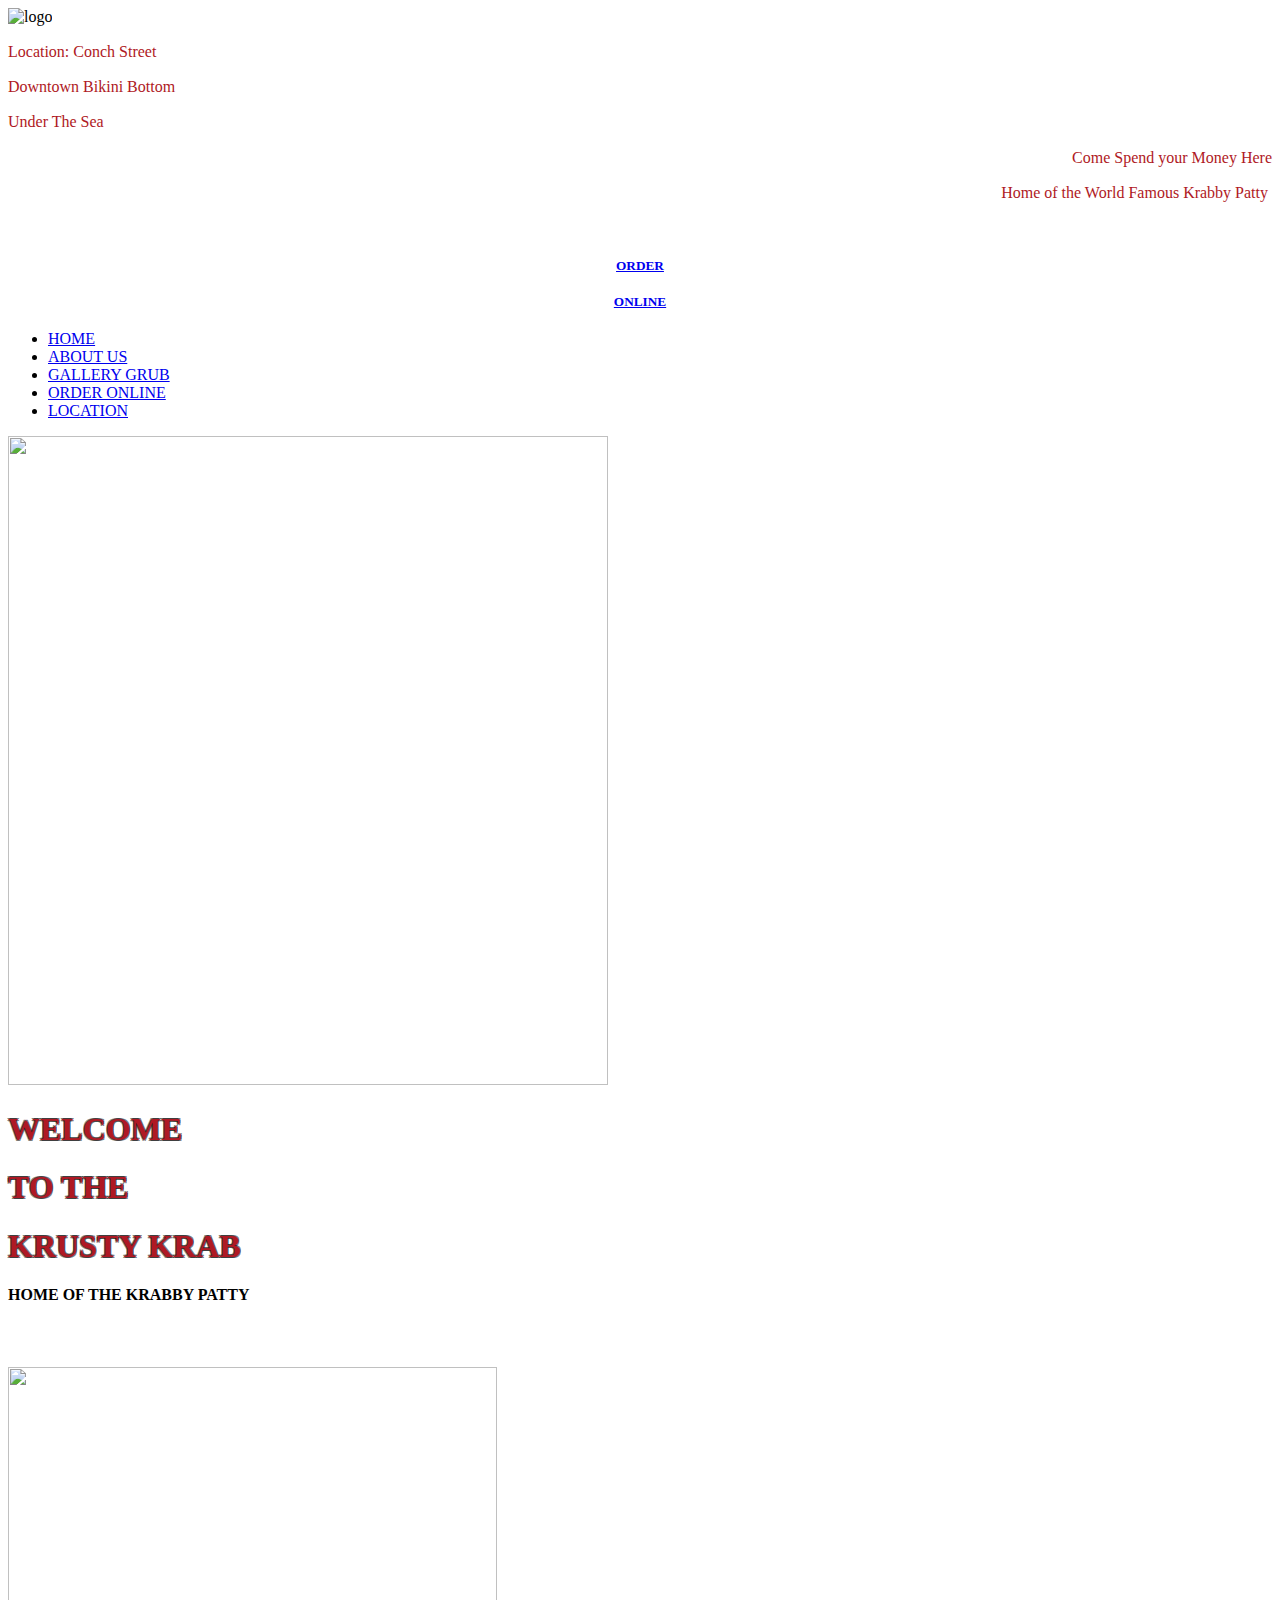
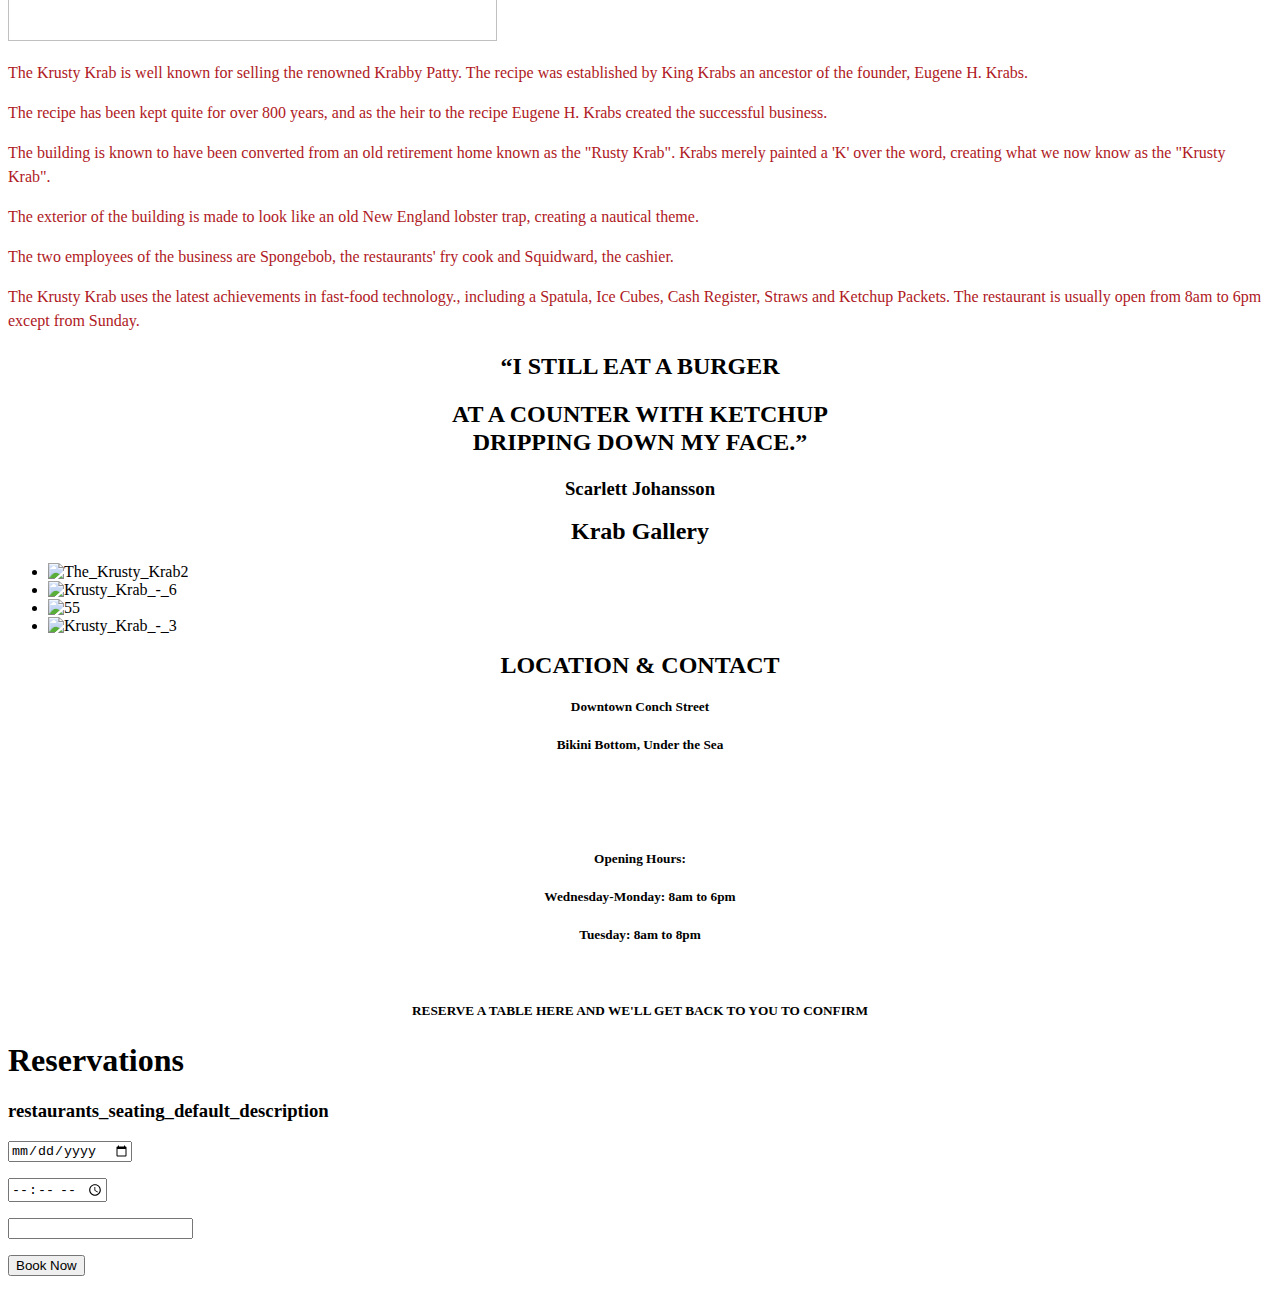
==== krusty/copykrab.html @ 7827d85b "Add files via upload" ====
<!DOCTYPE html>
<html>
<head>
        <meta http-equiv="X-UA-Compatible" content="IE=9,chrome=1"/>
    <meta charset="utf-8"/>
<title>krustykrab</title>
</head>
<body>

            <header class="container" id="SITE_HEADER" >
            <div id="comp-j2zffenx" itemscope itemtype="http://schema.org/ImageObject" class="image">

            <img src="https://static.wixstatic.com/media/c9ca81_d03fb1a25f504551b27a05355c8134ce%7Emv2.png_srz_238_266_85_22_0.50_1.20_0.00_png_srz" alt="logo" title="" itemprop="contentURL" width="238" height="266"/>


</div>

            <span id="comp-iikc98o0">
    <!-- placeholder for component of data type=None -->
</span>
            <span id="comp-iikcgfqj">
    <!-- placeholder for component of data type=None -->
</span>
            <div id="comp-iikcnzso" class="Text">
    <p class="font_7" style="line-height:1.2em"><span style="font-family:kelly slab,fantasy"><span style="color:#AF1924">Location: Conch Street</span></span></p>

<p class="font_7" style="line-height:1.2em"><span style="font-family:kelly slab,fantasy"><span style="color:#AF1924">Downtown Bikini Bottom</span></span></p>

<p class="font_7" style="line-height:1.2em"><span style="font-family:kelly slab,fantasy"><span style="color:#AF1924">Under The Sea</span></span></p>
</div>


            <div id="comp-iikcigwx" class="Text">
    <p class="font_7" style="line-height:1.2em; text-align:right"><span style="font-family:kelly slab,fantasy;"><span style="color:#AF1924;">Come Spend your Money Here</span></span></p>

<p class="font_7" style="line-height:1.2em; text-align:right"><span style="font-family:kelly slab,fantasy;"><span style="color:#AF1924;">Home of the World Famous&#xa0;Krabby Patty&#xa0;</span></span></p>

<p class="font_7" style="line-height:1.2em; text-align:right">&#xa0;</p>
</div>


            <span id="comp-iikcfktu">
    <!-- placeholder for component of data type=None -->
</span>
            <span id="comp-iikcgfqd">
    <!-- placeholder for component of data type=None -->
</span>
            <div id="comp-ijco9r2c" class="Text">
    <h5 class="font_5" style="text-align: center; line-height: 1em;"><span style="line-height:1em;"><a href="https://leaht28.wixsite.com/krustykrab/order-online" target="_self"><span class="color_11">ORDER</span></a></span></h5>

<h5 class="font_5" style="text-align: center; line-height: 1em;"><span style="line-height:1em;"><a href="https://leaht28.wixsite.com/krustykrab/order-online" target="_self"><span class="color_11">ONLINE</span></a></span></h5>

</div>


            <nav>
    <ul id="comp-ihq9vovf" class="menu">
                <li class="menuItem">
    <a id="1fti" href="https://leaht28.wixsite.com/krustykrab" target="_self" title="HOME" class="menuItemHref">HOME</a>
    </li>

                <li class="menuItem">
    <a id="dataItem-ija41dpd1" href="https://leaht28.wixsite.com/krustykrab" target="_self"       rel="nofollow" title="ABOUT US" class="menuItemHref">ABOUT US</a>
    </li>

                <li class="menuItem">
    <a id="dataItem-iiu79f2z1" href="https://leaht28.wixsite.com/krustykrab/gallery-grub" target="_self" title="GALLERY GRUB" class="menuItemHref">GALLERY GRUB</a>
    </li>

                <li class="menuItem">
    <a id="dataItem-ijy3ky1w1" href="https://leaht28.wixsite.com/krustykrab/order-online" target="_self" title="ORDER ONLINE" class="menuItemHref">ORDER ONLINE</a>
    </li>

                <li class="menuItem">
    <a id="dataItem-iiu1w2pv1" href="https://leaht28.wixsite.com/krustykrab" target="_self"       rel="nofollow" title="LOCATION " class="menuItemHref">LOCATION </a>
    </li>

            </ul>
</nav>

    </header>
<section class="page" id="c1dmp">
                <section class="container" id="comp-ilavs211" >
            <section class="container" id="mediaisivh9i31" >
            <div id="comp-j2zgvf39" itemscope itemtype="http://schema.org/ImageObject" class="image">

            <img src="https://static.wixstatic.com/media/c9ca81_2c581633c00743d3b5bddbce591ebcd9%7Emv2.png_srz_600_649_85_22_0.50_1.20_0.00_png_srz" alt="" title="" itemprop="contentURL" width="600" height="649"/>


</div>

            <div id="comp-j39jho20" class="Text">
    <h1 class="font_0"><span style="text-shadow:rgba(0, 0, 0, 0.498039) -1px -1px 0px, rgba(0, 0, 0, 0.498039) -1px 1px 0px, rgba(0, 0, 0, 0.498039) 1px 1px 0px, rgba(0, 0, 0, 0.498039) 1px -1px 0px;"><span style="color:#AF1924"><span style="font-family:wfont_c9ca81_28f4e0f5a5c444f78f9925660bb7bc5b,wf_28f4e0f5a5c444f78f9925660,orig_krabby_patty">WELCOME &#xa0;</span></span></span></h1>
</div>


            <div id="comp-j39jomjz" class="Text">
    <h1 class="font_0"><span style="text-shadow:rgba(0, 0, 0, 0.498039) -1px -1px 0px, rgba(0, 0, 0, 0.498039) -1px 1px 0px, rgba(0, 0, 0, 0.498039) 1px 1px 0px, rgba(0, 0, 0, 0.498039) 1px -1px 0px;"><span style="color:#AF1924"><span style="font-family:wfont_c9ca81_28f4e0f5a5c444f78f9925660bb7bc5b,wf_28f4e0f5a5c444f78f9925660,orig_krabby_patty">TO THE&#xa0;</span></span></span></h1>
</div>


            <div id="comp-j39jqjhz" class="Text">
    <h1 class="font_0"><span style="text-shadow:rgba(0, 0, 0, 0.498039) -1px -1px 0px, rgba(0, 0, 0, 0.498039) -1px 1px 0px, rgba(0, 0, 0, 0.498039) 1px 1px 0px, rgba(0, 0, 0, 0.498039) 1px -1px 0px;"><span style="color:#AF1924;"><span style="font-family:wfont_c9ca81_28f4e0f5a5c444f78f9925660bb7bc5b,wf_28f4e0f5a5c444f78f9925660,orig_krabby_patty">KRUSTY KRAB</span></span></span></h1>
</div>


            <div id="comp-j39jw6hb" class="Text">
    <h4 class="font_4"><span style="font-family:kelly slab,fantasy;"><span style="color:#000000;">HOME OF THE KRABBY PATTY</span></span></h4>
</div>


    </section>

    </section>

            <div class="container" id="comp-isivpe58" >
    </div>

            <div id="comp-isivi1f4" type="TPA-Part" class="anon$2">
<div>
</div>
<div>
</div>
<div>
</div>
<div>
</div>
<div>
</div>
<div>
</div>
</div>
            <span id="comp-iiq41ofn">
    <!-- placeholder for component of data type=None -->
</span>
            <section class="container" id="comp-iioq8aff" >
            <section class="container" id="mediaisivh9i413" >
            <div id="comp-iipqspnn" class="Text">
    <h2 class="font_2" style="line-height:0.9em; text-align:center"><span style="color: rgb(255, 255, 255); font-family: wfont_c9ca81_28f4e0f5a5c444f78f9925660bb7bc5b, wf_28f4e0f5a5c444f78f9925660, orig_krabby_patty;">ABOUT US&#xa0;​</span></h2>
</div>


    </section>

    </section>

            <span id="comp-ija3zt7r">
    <!-- placeholder for component of data type=AnchorData -->
</span>
            <section class="container" id="comp-ii08mq08" >
            <section class="container" id="mediaisivh9i41" >
            <div id="comp-iiq3rb1v" itemscope itemtype="http://schema.org/ImageObject" class="image">

            <img src="https://static.wixstatic.com/media/c9ca81_8f653de0655449879cc30dde85e207cf%7Emv2.jpg_srz_489_274_85_22_0.50_1.20_0.00_jpg_srz" alt="" title="" itemprop="contentURL" width="489" height="274"/>


</div>

            <div id="comp-ija3c4gq" class="Text">
    <p class="font_8" style="line-height:1.5em"><span style="font-family:kelly slab,fantasy"><span style="color:#AF1924">The Krusty Krab is well known for selling the renowned Krabby Patty. The recipe was established by King Krabs an&#xa0;ancestor of the founder, Eugene H. Krabs.&#xa0;</span></span></p>

<p class="font_8" style="line-height:1.5em"><span style="font-family:kelly slab,fantasy"><span style="color:#AF1924">The recipe has been kept quite for over 800 years, and as the heir to the recipe Eugene H. Krabs created the successful business.&#xa0;</span></span></p>
</div>


            <div id="comp-iipt4yo3" class="Text">
    <p class="font_8" style="line-height: 1.5em;"><span style="color: rgb(175, 25, 36); font-family: &quot;kelly slab&quot;, fantasy;">The building is known to have been converted from an old retirement home known as the "Rusty Krab". Krabs merely painted a 'K' over the word, creating what we now know as the "Krusty Krab".&#xa0;</span></p>

<p class="font_8" style="line-height: 1.5em;"><span style="color: rgb(175, 25, 36); font-family: &quot;kelly slab&quot;, fantasy;">The exterior of the building is made to look like an old New England lobster trap, creating a nautical theme.&#xa0;</span></p>
</div>


            <div id="comp-ija3bns1" class="Text">
    <p class="font_8" style="line-height:1.5em"><span style="font-family:kelly slab,fantasy"><span style="color:#AF1924">The two employees of the business are Spongebob, the restaurants' fry cook and Squidward, the cashier.&#xa0;</span></span></p>

<p class="font_8" style="line-height:1.5em"><span style="font-family:kelly slab,fantasy"><span style="color:#AF1924">The Krusty Krab uses the latest achievements in fast-food technology., including a Spatula, Ice Cubes, Cash Register, Straws and Ketchup Packets. The restaurant is usually open from 8am to 6pm except from Sunday.&#xa0;</span></span></p>
</div>


    </section>

    </section>

            <section class="container" id="comp-ii08tl7v" >
            <section class="container" id="mediaisivh9i47" >
            <div id="comp-ihuiqwic" class="Text">
    <h2 style="text-align: center;" class="font_2"><span class="color_11">“I STILL EAT A BURGER</span></h2>

<h2 style="line-height: 1.2em; text-align: center;" class="font_2"><span class="color_11"><span style="line-height:1.2em;">AT A COUNTER WITH KETCHUP<br>
DRIPPING DOWN MY FACE.”</span></span></h2>

</div>


            <div id="comp-iiprmgao" class="Text">
    <h3 class="font_3" style="line-height:1.3em; text-align:center"><span style="font-family:wfont_c9ca81_28f4e0f5a5c444f78f9925660bb7bc5b,wf_28f4e0f5a5c444f78f9925660,orig_krabby_patty;"><span class="color_11">Scarlett Johansson</span></span></h3>
</div>


    </section>

    </section>

            <section class="container" id="comp-iiq43sh8" >
            <section class="container" id="mediaisivh9i425" >
            <div id="comp-iiq43shc" class="Text">
    <h2 class="font_2" style="line-height:0.9em; text-align:center"><span style="font-family:wfont_c9ca81_28f4e0f5a5c444f78f9925660bb7bc5b,wf_28f4e0f5a5c444f78f9925660,orig_krabby_patty;"><span class="color_11">Krab Gallery</span></span></h2>
</div>


    </section>

    </section>

            <span id="comp-ija43q4n">
    <!-- placeholder for component of data type=AnchorData -->
</span>
            <ul id="comp-iiq46p3r" class="Gallery" type="tpa.viewer.components.StripSlideshow">
    <li id="dataItem-j39is73m" itemscope itemtype="http://schema.org/ImageObject">
            <img src="https://static.wixstatic.com/media/c9ca81_f6fcac0fdcf24488baac05a2e756e4ad%7Emv2.jpg_srz_1282_962_85_22_0.50_1.20_0.00_jpg_srz" alt="The_Krusty_Krab2" itemprop="contentURL" width="1282" height="962"/>

        </li>

    <li id="dataItem-j39is73n" itemscope itemtype="http://schema.org/ImageObject">
            <img src="https://static.wixstatic.com/media/c9ca81_38be977136224d22a7386dea77ee3542%7Emv2.png_srz_1282_322_85_22_0.50_1.20_0.00_png_srz" alt="Krusty_Krab_-_6" itemprop="contentURL" width="1282" height="322"/>

        </li>

    <li id="dataItem-j39is73n1" itemscope itemtype="http://schema.org/ImageObject">
            <img src="https://static.wixstatic.com/media/c9ca81_0aedc05c746a40c4a029658253c65c1a%7Emv2.png_srz_1282_721_85_22_0.50_1.20_0.00_png_srz" alt="55" itemprop="contentURL" width="1282" height="721"/>

        </li>

    <li id="dataItem-j39is73n2" itemscope itemtype="http://schema.org/ImageObject">
            <img src="https://static.wixstatic.com/media/c9ca81_29ef5b74b39e40209a80c9596d54ba0e%7Emv2.png_srz_1282_378_85_22_0.50_1.20_0.00_png_srz" alt="Krusty_Krab_-_3" itemprop="contentURL" width="1282" height="378"/>

        </li>

</ul>
            <span id="comp-iiq4s0ye">
    <!-- placeholder for component of data type=None -->
</span>
            <span id="comp-iiu1uxsa">
    <!-- placeholder for component of data type=AnchorData -->
</span>
            <section class="container" id="comp-iiq4hvli" >
            <section class="container" id="mediaisivh9i437" >
            <div id="comp-iiu1sumh" class="Text">
    <h2 class="font_2" style="line-height:0.9em; text-align:center"><span style="font-family:wfont_c9ca81_28f4e0f5a5c444f78f9925660bb7bc5b,wf_28f4e0f5a5c444f78f9925660,orig_krabby_patty;"><span class="color_11">LOCATION &amp; CONTACT</span></span></h2>
</div>


            <div id="comp-iirc10s6" class="Text">
    <h5 class="font_5" style="line-height:1.2em; text-align:center"><span style="font-family:kelly slab,fantasy"><span class="color_11">Downtown Conch Street</span></span></h5>

<h5 class="font_5" style="line-height:1.2em; text-align:center"><span class="color_11">&#xa0;<span style="font-family:kelly slab,fantasy">Bikini Bottom</span>,&#xa0;</span><span style="font-family:kelly slab,fantasy"><span class="color_11">Under the Sea&#xa0;</span></span></h5>

<h5 class="font_5" style="line-height:1.2em; text-align:center"><span style="font-family:kelly slab,fantasy"><span class="color_11"><span class="wixGuard">​</span></span></span></h5>

<h5 class="font_5" style="line-height:1.2em; text-align:center">&#xa0;</h5>

<h5 class="font_5" style="line-height:1.2em; text-align:center"><span style="font-family:kelly slab,fantasy"><span class="color_11">Opening Hours: </span></span></h5>

<h5 class="font_5" style="line-height:1.2em; text-align:center"><span style="font-family:kelly slab,fantasy"><span class="color_11">Wednesday-Monday: 8am&#xa0;to 6pm</span></span></h5>

<h5 class="font_5" style="line-height:1.2em; text-align:center"><span style="font-family:kelly slab,fantasy"><span class="color_11">Tuesday: 8am to 8pm</span></span></h5>

<h5 class="font_5" style="line-height:1.2em; text-align:center">&#xa0;</h5>
</div>


            <div id="comp-iiq4iyt2" class="Text">
    <h5 class="font_5" style="line-height:1.2em; text-align:center"><span style="font-family:kelly slab,fantasy"><span class="color_11">&#xa0;RESERVE A TABLE HERE AND WE'LL GET BACK TO YOU TO CONFIRM&#xa0;</span></span></h5>
</div>


            <div id="comp-j2k7cl9a" type="TPA-Part" class="anon$2">
<h1>Reservations</h1>
<h3>restaurants_seating_default_description</h3>
<form>
 <p> <input type="date" value="" name="date"> </p>
 <p> <input type="time" value="" name="time"> </p>
 <p> <input type="number" value="" name="partySize"> </p>
 <p> <input type="submit" value="Book Now"> </p>
</form>
</div>
    </section>

    </section>

    </section>
    </div>
</body>
</html>
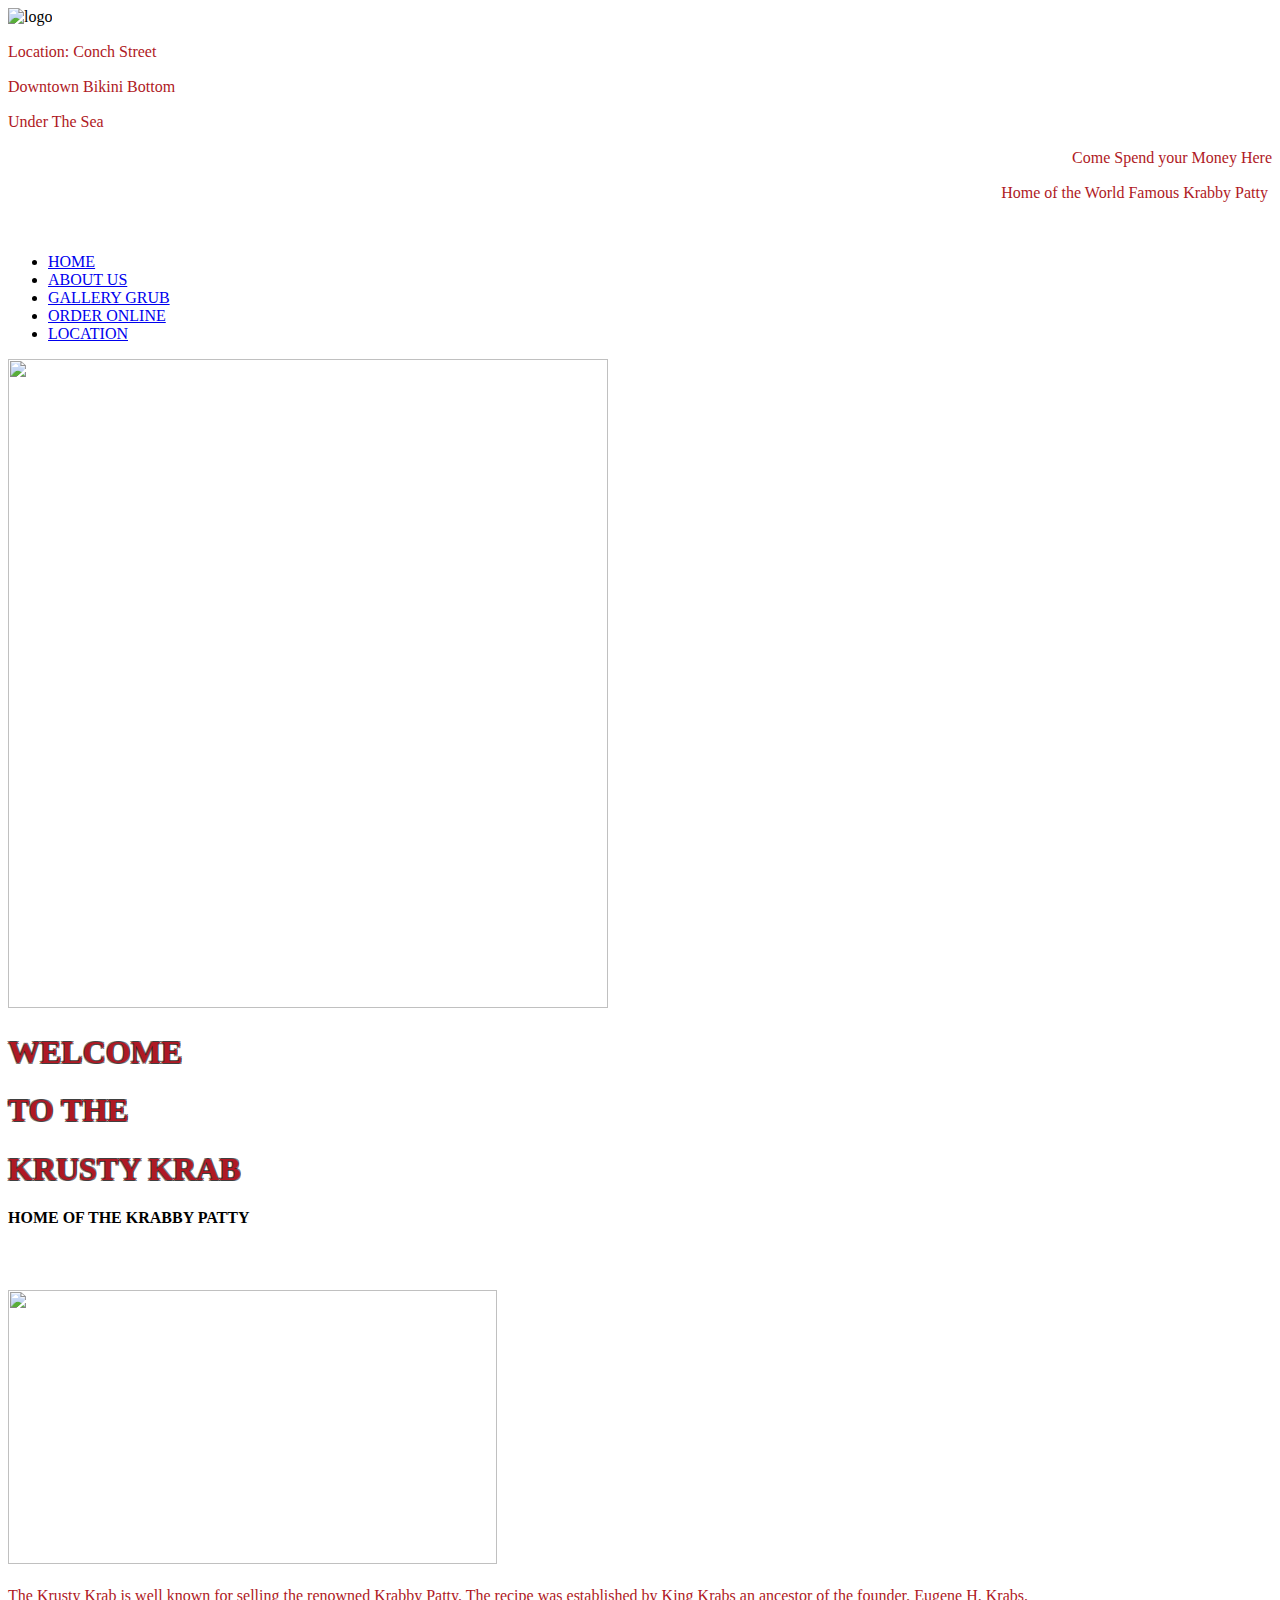
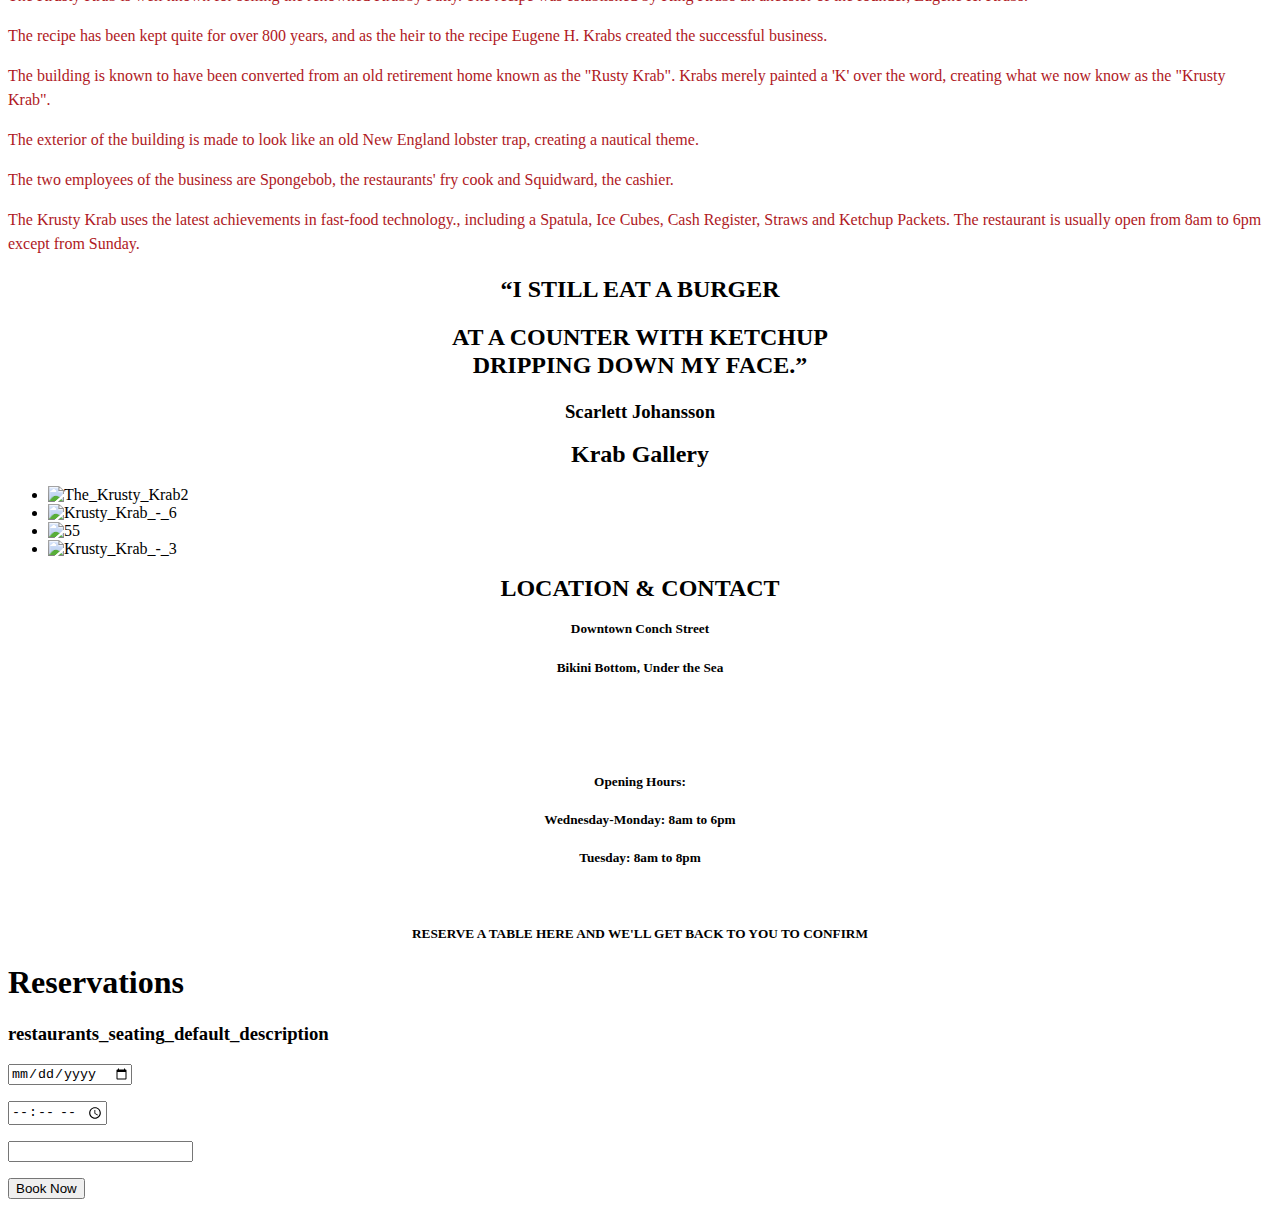
==== commit 8ac14b8e: "Add files via upload" ====
--- a/krusty/copykrab.html
+++ b/krusty/copykrab.html
@@ -8,9 +8,8 @@
 <body>
 
             <header class="container" id="SITE_HEADER" >
-            <div id="comp-j2zffenx" itemscope itemtype="http://schema.org/ImageObject" class="image">
-
-            <img src="https://static.wixstatic.com/media/c9ca81_d03fb1a25f504551b27a05355c8134ce%7Emv2.png_srz_238_266_85_22_0.50_1.20_0.00_png_srz" alt="logo" title="" itemprop="contentURL" width="238" height="266"/>
+
+            <img src="http://kkrab.com/images/logo2.png" alt="logo" title="" itemprop="contentURL" width="238" height="266"/>
 
 
 </div>
@@ -45,12 +44,6 @@
             <span id="comp-iikcgfqd">
     <!-- placeholder for component of data type=None -->
 </span>
-            <div id="comp-ijco9r2c" class="Text">
-    <h5 class="font_5" style="text-align: center; line-height: 1em;"><span style="line-height:1em;"><a href="https://leaht28.wixsite.com/krustykrab/order-online" target="_self"><span class="color_11">ORDER</span></a></span></h5>
-
-<h5 class="font_5" style="text-align: center; line-height: 1em;"><span style="line-height:1em;"><a href="https://leaht28.wixsite.com/krustykrab/order-online" target="_self"><span class="color_11">ONLINE</span></a></span></h5>
-
-</div>
 
 
             <nav>
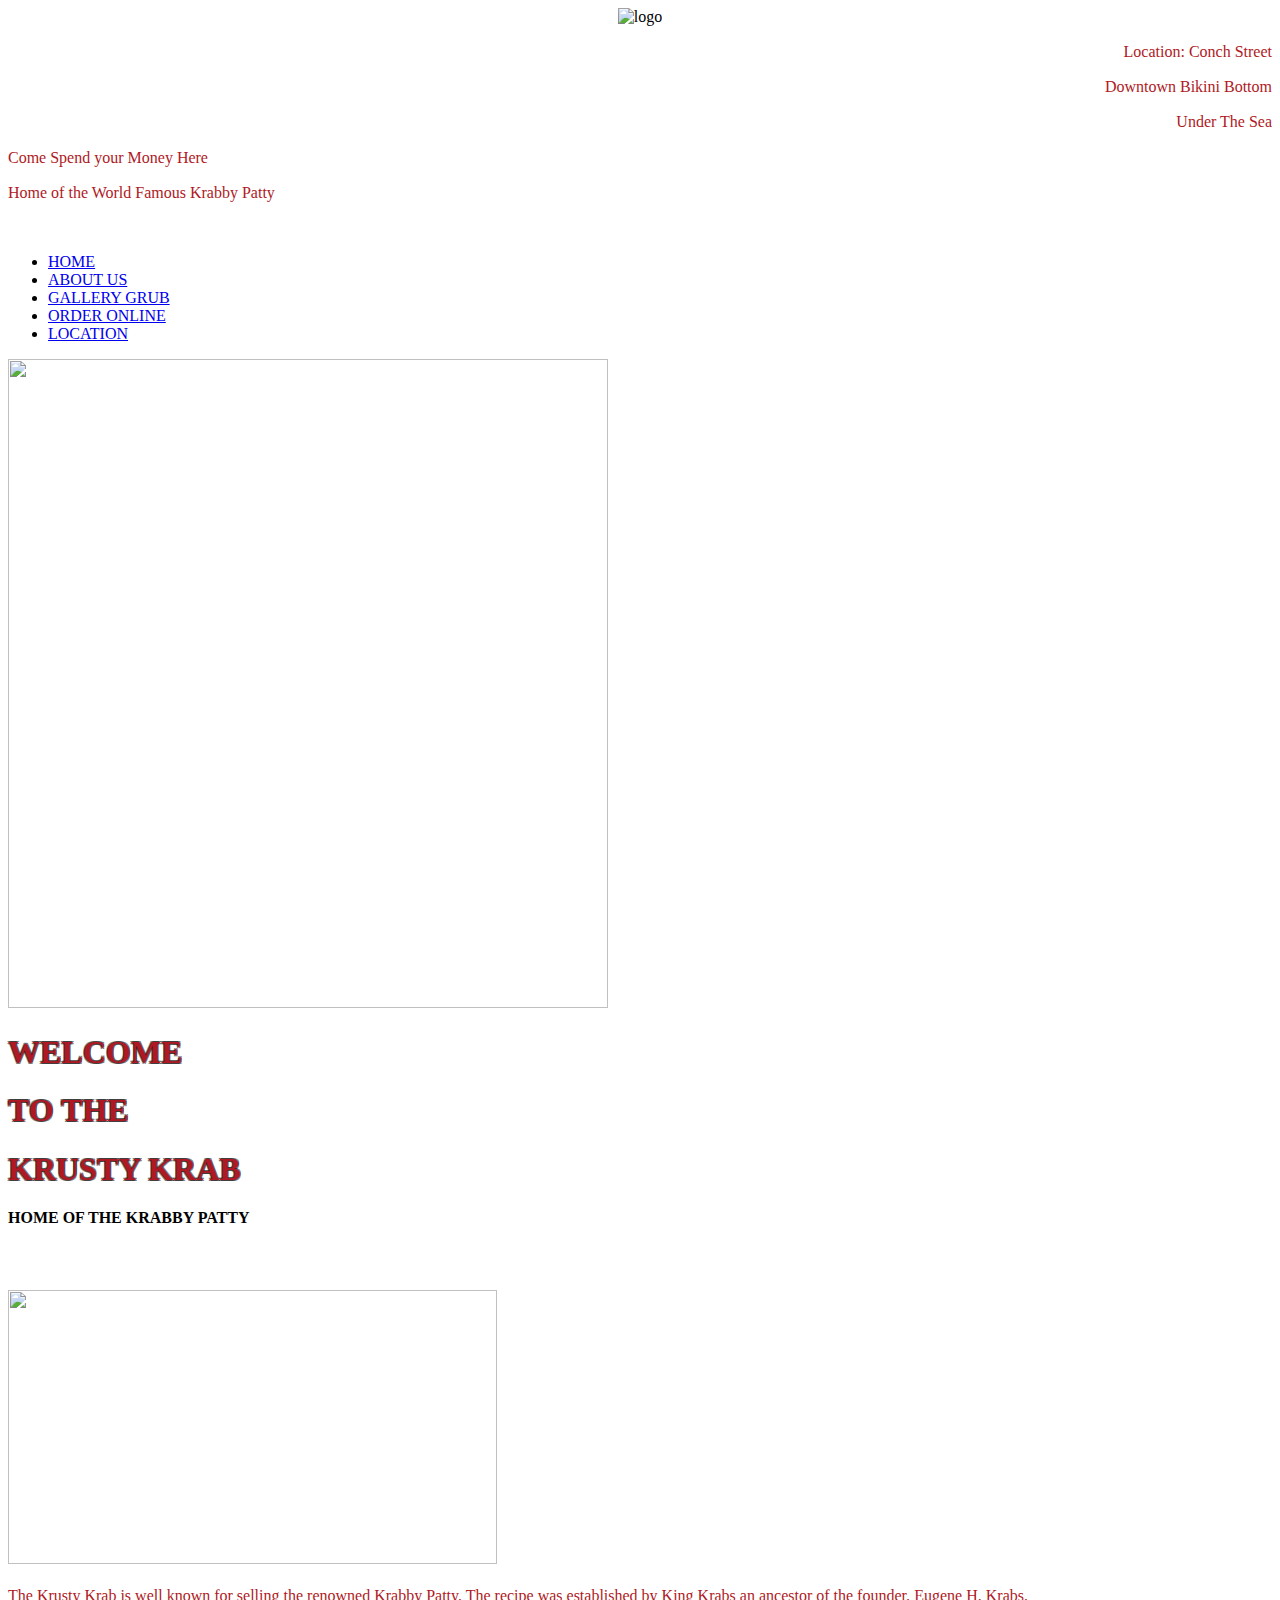
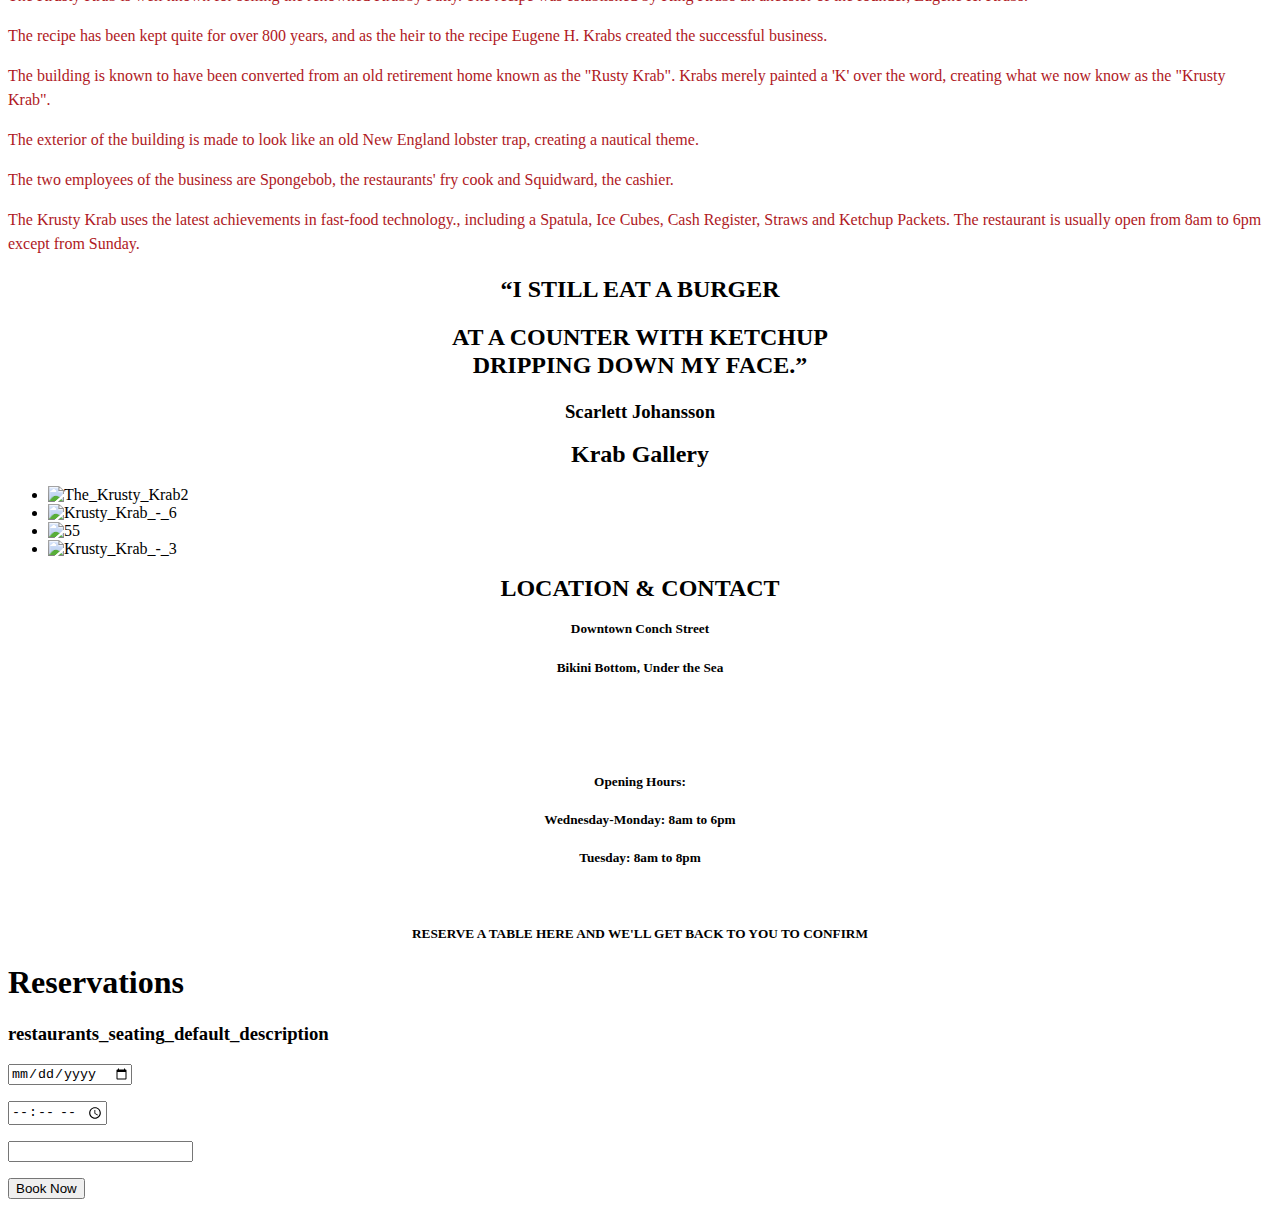
==== commit 0707f2a3: "Add files via upload" ====
--- a/krusty/copykrab.html
+++ b/krusty/copykrab.html
@@ -9,7 +9,7 @@
 
             <header class="container" id="SITE_HEADER" >
 
-            <img src="http://kkrab.com/images/logo2.png" alt="logo" title="" itemprop="contentURL" width="238" height="266"/>
+          <center><img src="http://kkrab.com/images/logo2.png"alt="logo" title="" itemprop="contentURL" width="238" height="266"/></center>
 
 
 </div>
@@ -21,20 +21,20 @@
     <!-- placeholder for component of data type=None -->
 </span>
             <div id="comp-iikcnzso" class="Text">
-    <p class="font_7" style="line-height:1.2em"><span style="font-family:kelly slab,fantasy"><span style="color:#AF1924">Location: Conch Street</span></span></p>
-
-<p class="font_7" style="line-height:1.2em"><span style="font-family:kelly slab,fantasy"><span style="color:#AF1924">Downtown Bikini Bottom</span></span></p>
-
-<p class="font_7" style="line-height:1.2em"><span style="font-family:kelly slab,fantasy"><span style="color:#AF1924">Under The Sea</span></span></p>
+    <p class="font_7" style="line-height:1.2em; text-align: right"><span style="font-family:kelly slab,fantasy"><span style="color:#AF1924">Location: Conch Street</span></span></p>
+
+<p class="font_7" style="line-height:1.2em; text-align: right"><span style="font-family:kelly slab,fantasy"><span style="color:#AF1924">Downtown Bikini Bottom</span></span></p>
+
+<p class="font_7" style="line-height:1.2em; text-align: right"><span style="font-family:kelly slab,fantasy"><span style="color:#AF1924">Under The Sea</span></span></p>
 </div>
 
 
             <div id="comp-iikcigwx" class="Text">
-    <p class="font_7" style="line-height:1.2em; text-align:right"><span style="font-family:kelly slab,fantasy;"><span style="color:#AF1924;">Come Spend your Money Here</span></span></p>
-
-<p class="font_7" style="line-height:1.2em; text-align:right"><span style="font-family:kelly slab,fantasy;"><span style="color:#AF1924;">Home of the World Famous&#xa0;Krabby Patty&#xa0;</span></span></p>
-
-<p class="font_7" style="line-height:1.2em; text-align:right">&#xa0;</p>
+    <p class="font_7" style="line-height:1.2em; text-align:left"><span style="font-family:kelly slab,fantasy;"><span style="color:#AF1924;">Come Spend your Money Here</span></span></p>
+
+<p class="font_7" style="line-height:1.2em; text-align:left"><span style="font-family:kelly slab,fantasy;"><span style="color:#AF1924;">Home of the World Famous&#xa0;Krabby Patty&#xa0;</span></span></p>
+
+<p class="font_7" style="line-height:1.2em; text-align:left">&#xa0;</p>
 </div>
 
 
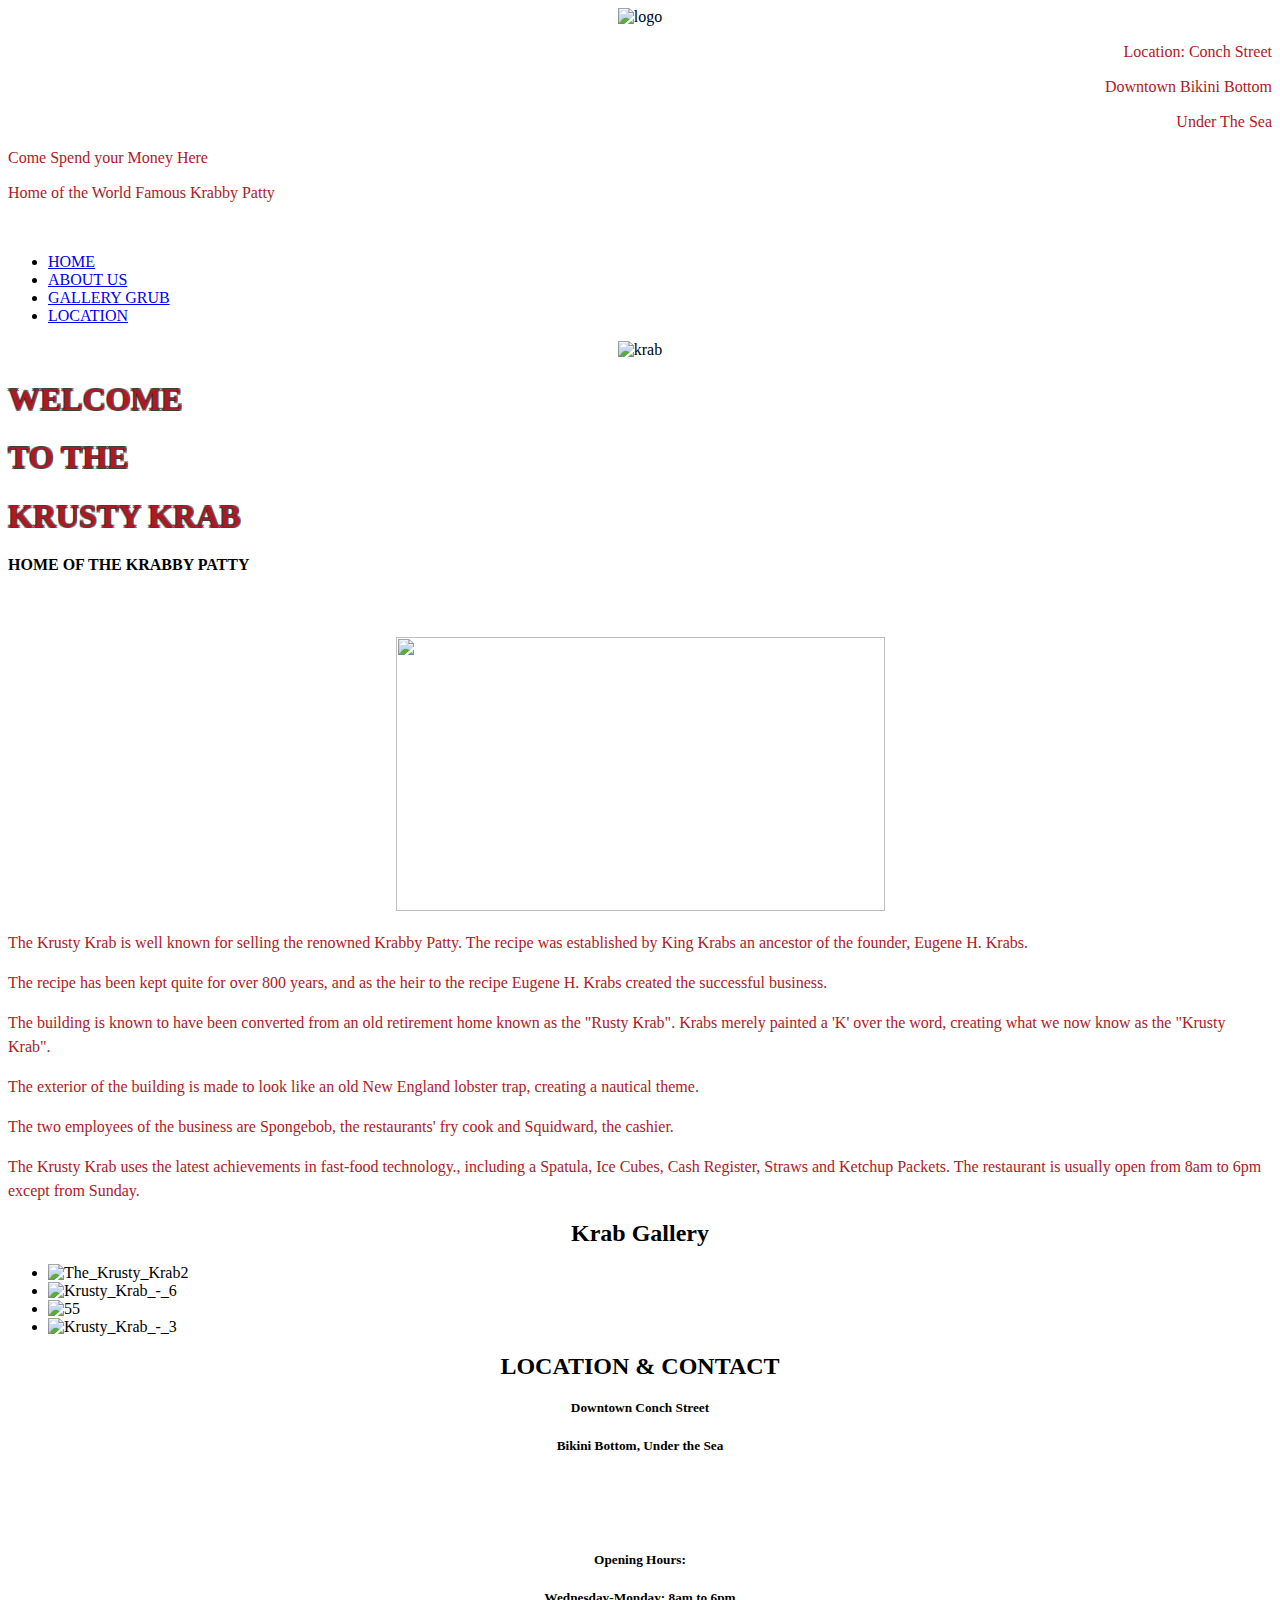
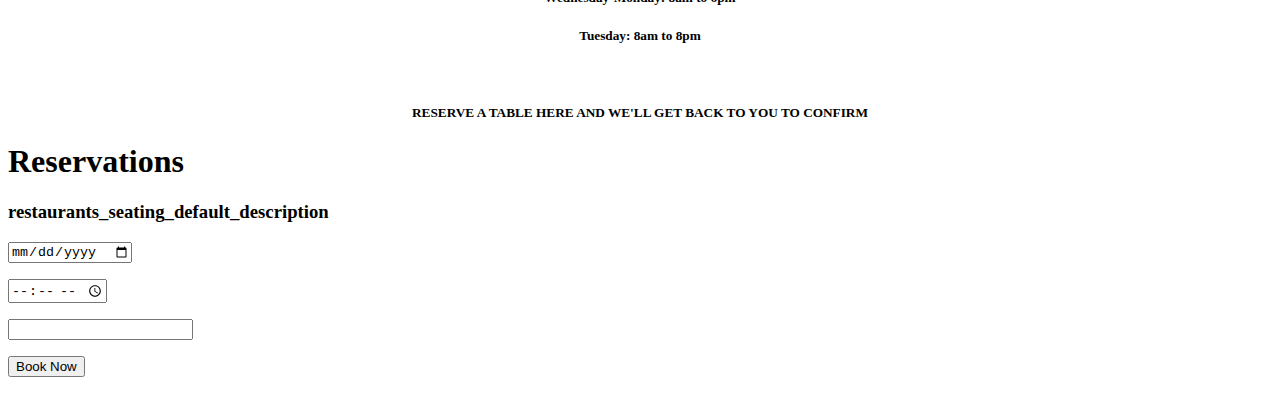
==== commit 44624f32: "Add files via upload" ====
--- a/krusty/copykrab.html
+++ b/krusty/copykrab.html
@@ -9,7 +9,7 @@
 
             <header class="container" id="SITE_HEADER" >
 
-          <center><img src="http://kkrab.com/images/logo2.png"alt="logo" title="" itemprop="contentURL" width="238" height="266"/></center>
+          <center><img src="http://kkrab.com/images/logo2.png"alt="logo" width="238" height="266"/></center>
 
 
 </div>
@@ -60,9 +60,6 @@
     <a id="dataItem-iiu79f2z1" href="https://leaht28.wixsite.com/krustykrab/gallery-grub" target="_self" title="GALLERY GRUB" class="menuItemHref">GALLERY GRUB</a>
     </li>
 
-                <li class="menuItem">
-    <a id="dataItem-ijy3ky1w1" href="https://leaht28.wixsite.com/krustykrab/order-online" target="_self" title="ORDER ONLINE" class="menuItemHref">ORDER ONLINE</a>
-    </li>
 
                 <li class="menuItem">
     <a id="dataItem-iiu1w2pv1" href="https://leaht28.wixsite.com/krustykrab" target="_self"       rel="nofollow" title="LOCATION " class="menuItemHref">LOCATION </a>
@@ -77,7 +74,7 @@
             <section class="container" id="mediaisivh9i31" >
             <div id="comp-j2zgvf39" itemscope itemtype="http://schema.org/ImageObject" class="image">
 
-            <img src="https://static.wixstatic.com/media/c9ca81_2c581633c00743d3b5bddbce591ebcd9%7Emv2.png_srz_600_649_85_22_0.50_1.20_0.00_png_srz" alt="" title="" itemprop="contentURL" width="600" height="649"/>
+            <center><img src="https://vignette3.wikia.nocookie.net/vsbattles/images/8/80/Mr._Krabs.png/revision/latest?cb=20150919162131" alt="krab" width="600" height="649"/></center>
 
 
 </div>
@@ -144,7 +141,7 @@
             <section class="container" id="mediaisivh9i41" >
             <div id="comp-iiq3rb1v" itemscope itemtype="http://schema.org/ImageObject" class="image">
 
-            <img src="https://static.wixstatic.com/media/c9ca81_8f653de0655449879cc30dde85e207cf%7Emv2.jpg_srz_489_274_85_22_0.50_1.20_0.00_jpg_srz" alt="" title="" itemprop="contentURL" width="489" height="274"/>
+            <center><img src="https://media.giphy.com/media/pfRXjbME6mh2g/giphy.gif" width="489" height="274"/></center>
 
 
 </div>
@@ -167,32 +164,8 @@
     <p class="font_8" style="line-height:1.5em"><span style="font-family:kelly slab,fantasy"><span style="color:#AF1924">The two employees of the business are Spongebob, the restaurants' fry cook and Squidward, the cashier.&#xa0;</span></span></p>
 
 <p class="font_8" style="line-height:1.5em"><span style="font-family:kelly slab,fantasy"><span style="color:#AF1924">The Krusty Krab uses the latest achievements in fast-food technology., including a Spatula, Ice Cubes, Cash Register, Straws and Ketchup Packets. The restaurant is usually open from 8am to 6pm except from Sunday.&#xa0;</span></span></p>
-</div>
-
-
-    </section>
-
-    </section>
-
-            <section class="container" id="comp-ii08tl7v" >
-            <section class="container" id="mediaisivh9i47" >
-            <div id="comp-ihuiqwic" class="Text">
-    <h2 style="text-align: center;" class="font_2"><span class="color_11">“I STILL EAT A BURGER</span></h2>
-
-<h2 style="line-height: 1.2em; text-align: center;" class="font_2"><span class="color_11"><span style="line-height:1.2em;">AT A COUNTER WITH KETCHUP<br>
-DRIPPING DOWN MY FACE.”</span></span></h2>
-
-</div>
-
-
-            <div id="comp-iiprmgao" class="Text">
-    <h3 class="font_3" style="line-height:1.3em; text-align:center"><span style="font-family:wfont_c9ca81_28f4e0f5a5c444f78f9925660bb7bc5b,wf_28f4e0f5a5c444f78f9925660,orig_krabby_patty;"><span class="color_11">Scarlett Johansson</span></span></h3>
-</div>
-
-
-    </section>
-
-    </section>
+
+
 
             <section class="container" id="comp-iiq43sh8" >
             <section class="container" id="mediaisivh9i425" >
